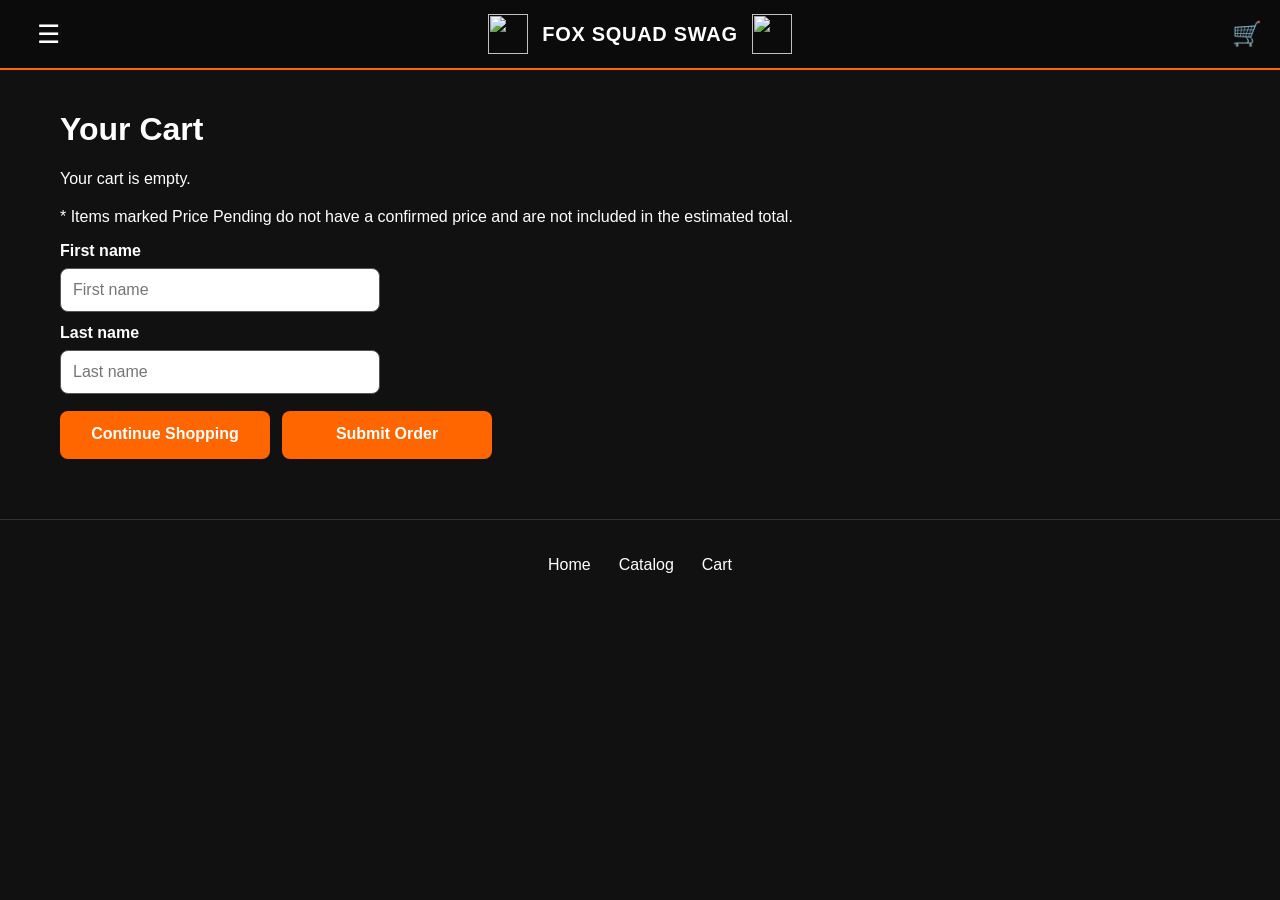
==== cart.html @ 7e9c2980 "Collect first and last names and explain pending prices in cart" ====
<!DOCTYPE html>
<html>
<head>
<title>Fox Squad Cart</title>
<meta name="viewport" content="width=device-width, initial-scale=1">

<style>
body{
    font-family:Arial,sans-serif;
    margin:0;
    background:#111;
    color:white;
}

.nav{
    display:flex;
    justify-content:space-between;
    align-items:center;
    padding:14px 18px;
    background:#0b0b0b;
    border-bottom:2px solid #ff6600;
}

.nav a{
    color:white;
    text-decoration:none;
    font-weight:bold;
}

.container{
    padding:20px;
}

.cart-item{
    background:#222;
    border-radius:12px;
    padding:15px;
    margin-bottom:15px;
}

.button{
    display:inline-block;
    background:#ff6600;
    color:white;
    text-decoration:none;
    border:none;
    padding:12px 18px;
    border-radius:8px;
    font-weight:bold;
    margin:5px 0;
    cursor:pointer;
}

.remove{
    background:#444;
}
</style>
<meta charset="UTF-8">
<link rel="stylesheet" href="site.css">
</head>

<body>



<div class="container">
    <h1>Your Cart</h1>

    <div id="cartItems"></div>

    <h2 id="cartTotal"></h2>
    <p class="price-pending-note">* Items marked Price Pending do not have a confirmed price and are not included in the estimated total.</p>

    <div id="checkoutSection">
        <label for="customerFirstName"><strong>First name</strong></label><br>
        <input id="customerFirstName" type="text" required autocomplete="given-name" placeholder="First name" style="padding:12px; border-radius:8px; border:1px solid #555; margin:8px 0 12px; width:min(320px, 90%); font-size:16px;"><br>
        <label for="customerLastName"><strong>Last name</strong></label><br>
        <input id="customerLastName" type="text" required autocomplete="family-name" placeholder="Last name" style="padding:12px; border-radius:8px; border:1px solid #555; margin:8px 0 12px; width:min(320px, 90%); font-size:16px;">
    </div>

    <div class="cart-actions"><a class="button" href="products.html">Continue Shopping</a>
    <button class="button" id="submitOrderButton" onclick="submitOrder()">Submit Order</button></div>
</div>

<script src="app.js?v=images-folder-20261007"></script>
<script src="site.js"></script>

<script>
function renderCart(){
    const cart = getCart();
    const cartItems = document.getElementById("cartItems");
    const cartTotal = document.getElementById("cartTotal");

    cartItems.innerHTML = "";

    if(cart.length === 0){
        cartItems.innerHTML = "<p>Your cart is empty.</p>";
        cartTotal.textContent = "";
        return;
    }

    let total = 0;

    cart.forEach((item, index) => {
        total += item.price * item.quantity;

        cartItems.innerHTML += `
            <div class="cart-item">
                <h3>${escapeHTML(item.name)}</h3>
                ${Object.entries(item.selections || {}).filter(([key,value])=>value).map(([key,value])=>`<p><strong>${escapeHTML(key)}:</strong> ${escapeHTML(value)}</p>`).join("")}
                <p>Price: ${item.price == null || item.pricePending ? "Price Pending *" : "$" + Number(item.price).toFixed(2)}</p>
                <div style="display:flex;align-items:center;gap:10px;flex-wrap:wrap;margin:10px 0;">
                    <strong>Quantity:</strong>
                    <button class="button remove" style="padding:6px 12px;margin:0;" onclick="changeQuantity(${index}, -1)" aria-label="Decrease quantity">−</button>
                    <span style="min-width:24px;text-align:center;font-weight:bold;">${item.quantity}</span>
                    <button class="button" style="padding:6px 12px;margin:0;" onclick="changeQuantity(${index}, 1)" aria-label="Increase quantity">+</button>
                </div>
                <p>Subtotal: ${(item.price * item.quantity).toFixed(2)}</p>
                <button class="button" onclick="editItem(${index})">Edit</button>
                <button class="button remove" onclick="removeItem(${index})">Remove</button>
            </div>
        `;
    });

    cartTotal.textContent = "Total: $" + total.toFixed(2);
}

function changeQuantity(index, change){
    const cart = getCart();
    if(!cart[index]) return;

    const newQuantity = Number(cart[index].quantity) + change;

    if(newQuantity < 1){
        if(confirm("Remove this item from your cart?")){
            cart.splice(index, 1);
        } else {
            return;
        }
    } else {
        cart[index].quantity = newQuantity;
    }

    saveCart(cart);
    updateCartCount();
    renderCart();
}

function editItem(index){
    const cart = getCart();
    if(!cart[index]) return;

    sessionStorage.setItem("foxSquadEditItem", JSON.stringify({
        index: index,
        item: cart[index]
    }));

    window.location.href = "product.html?id=" + encodeURIComponent(makeProductId(cart[index].name)) + "&edit=" + index;
}

function removeItem(index){
    const cart = getCart();
    cart.splice(index, 1);
    saveCart(cart);
    updateCartCount();
    renderCart();
}

async function submitOrder(){
    const cart = getCart();
    const firstInput = document.getElementById("customerFirstName");
    const lastInput = document.getElementById("customerLastName");
    const submitButton = document.getElementById("submitOrderButton");
    const firstName = firstInput.value.trim();
    const lastName = lastInput.value.trim();
    const customerName = firstName + " " + lastName;

    if(cart.length === 0){
        alert("Your cart is empty.");
        return;
    }

    if(!firstName || !lastName){
        alert("Please enter your name before submitting your order.");
        (!firstName ? firstInput : lastInput).focus();
        return;
    }

    const orderTotal = cart.reduce((total, item) => {
        return total + (Number(item.price) * Number(item.quantity));
    }, 0);

    submitButton.disabled = true;
    submitButton.textContent = "Submitting...";

    try {
        await fetch("https://script.google.com/macros/s/AKfycbzRenQBIbiJtYwwOnSSuZVTRdLSmkcgj7TdKY3IKjsVcmLaucNkUKAAtDhzGEH57QY2YA/exec", {
            method: "POST",
            mode: "no-cors",
            headers: {
                "Content-Type": "text/plain;charset=utf-8"
            },
            body: JSON.stringify({
                customerName: customerName,
                firstName: firstName,
                lastName: lastName,
                items: cart,
                orderTotal: orderTotal
            })
        });

        saveCart([]);
        updateCartCount();
        renderCart();
        firstInput.value = "";
        lastInput.value = "";
        alert("Order submitted! Thank you, " + customerName + ".");
    } catch(error) {
        console.error("Order submission failed:", error);
        alert("There was a problem submitting your order. Please try again.");
    } finally {
        submitButton.disabled = false;
        submitButton.textContent = "Submit Order";
    }
}

renderCart();
</script>

</body>
</html>
---- site.css ----
*{box-sizing:border-box}body{margin:0;background:#111;color:#fff;font-family:Arial,sans-serif}a{color:inherit}button{font-family:inherit} [hidden]{display:none!important}
.site-header{display:grid;grid-template-columns:60px 1fr 60px;align-items:center;padding:14px 18px;background:#0b0b0b;border-bottom:2px solid #ff6600;position:sticky;top:0;z-index:30}.site-brand{text-align:center;text-decoration:none;font-weight:700;font-size:18px}.site-menu-button{background:none;color:white;border:0;font-size:26px;cursor:pointer;padding:4px}.site-cart{text-align:right;text-decoration:none;font-size:24px}.cart-count{font-size:14px;vertical-align:top}
.site-overlay{position:fixed;inset:0;background:#0009;z-index:39}.site-menu{position:fixed;inset:0 auto 0 0;width:min(300px,90vw);background:#181818;z-index:40;overflow:auto;padding:12px 0;box-shadow:4px 0 20px #0008}.site-menu a,.site-menu .catalog-toggle{display:block;width:100%;padding:14px 25px;text-decoration:none;color:white;font-size:18px;font-weight:700;text-align:left;border:0;background:none;cursor:pointer}.site-menu .menu-close{display:block;margin-left:auto;margin-right:16px;background:none;border:0;color:white;font-size:32px;cursor:pointer}.site-menu .catalog-toggle{display:flex;justify-content:space-between;align-items:center}.site-menu .category-link{padding:10px 25px 10px 42px;font-size:16px;font-weight:400;color:#ddd}.site-menu a:hover,.site-menu button:hover{background:#292929}.site-footer{border-top:1px solid #333;padding:28px 20px;text-align:center;margin-top:35px}.site-footer a{display:inline-block;padding:8px 14px;text-decoration:none}.site-footer a:hover{color:#ff6600}
.site-main{max-width:1200px;margin:auto;padding:24px 20px}.site-hero{text-align:center;background:#222;padding:35px 20px}.site-hero img{width:260px;max-width:65vw;height:auto;display:block;margin:0 auto 20px}.site-hero h1{margin:12px 0}.browse-wrap{text-align:center;margin:24px 0}.site-button{display:inline-flex;justify-content:center;align-items:center;background:#ff6600;color:white;border:0;border-radius:8px;padding:12px 18px;text-decoration:none;font-size:16px;font-weight:bold;cursor:pointer;min-height:46px}.site-section{margin:30px 0}.row-heading{display:flex;justify-content:space-between;align-items:center;gap:12px}.row-controls{display:flex;gap:8px}.row-controls button{border:1px solid #ff6600;background:#222;color:white;border-radius:8px;padding:6px 15px;font-size:26px;cursor:pointer}.product-row{display:flex;gap:18px;overflow-x:auto;scroll-snap-type:x proximity;padding:8px 0 18px;scroll-behavior:smooth}.product-row .site-card{flex:0 0 calc((100% - 54px)/4);scroll-snap-align:start}.site-card{background:#222;border-radius:12px;padding:16px;text-align:center;display:flex;flex-direction:column;min-width:0}.site-card img{width:100%;height:210px;object-fit:contain;border-radius:8px}.site-card h3{font-size:18px;margin:16px 0 8px;overflow-wrap:anywhere}.site-card p{margin:8px 0 16px}.site-card .site-button{margin-top:auto}.catalog-grid{display:grid;grid-template-columns:repeat(auto-fill,minmax(220px,1fr));gap:20px}.category-filters{display:flex;gap:10px;flex-wrap:wrap;margin:18px 0 28px}.category-filters a{color:white;text-decoration:none;border:1px solid #ff6600;padding:10px 14px;border-radius:8px}.category-filters a[aria-current=page]{background:#ff6600}.cart-actions{display:flex;gap:12px;flex-wrap:wrap}.cart-actions .button{display:inline-flex;align-items:center;justify-content:center;width:210px;min-height:48px;font-size:16px;font-family:Arial,sans-serif;padding:12px 18px;line-height:1.3;margin:5px 0;border:0;box-sizing:border-box}.container{max-width:1200px;margin:auto}button:focus-visible,a:focus-visible{outline:3px solid white;outline-offset:3px}
@media(max-width:850px){.product-row .site-card{flex-basis:calc((100% - 36px)/3)}}@media(max-width:600px){.site-header{padding:12px 10px;grid-template-columns:44px 1fr 55px}.site-brand{font-size:16px}.site-main{padding:20px 14px}.product-row .site-card{flex-basis:calc((100% - 18px)/2)}.site-card{padding:12px}.site-card img{height:150px}.site-card h3{font-size:16px}.catalog-grid{grid-template-columns:repeat(2,minmax(0,1fr));gap:12px}.site-card .site-button{font-size:14px;padding:10px}.cart-actions .button{flex:1 1 210px}.row-heading h2{font-size:21px}}@media(prefers-reduced-motion:reduce){.product-row{scroll-behavior:auto}}

/* Homepage order status — managed by ORDER INFO */
.site-hero{background:radial-gradient(ellipse at center,#303030 0%,#161616 72%);border-bottom:1px solid #383838;padding:35px 16px 28px}
.site-hero img{width:min(250px,60vw);margin-bottom:20px}
#orderStatusTitle{font-size:clamp(28px,5vw,52px);line-height:1.1;margin:10px auto 14px;font-weight:900;letter-spacing:.025em;text-transform:uppercase}
.order-status-content{max-width:780px;margin:0 auto}
.order-date-range{font-weight:700;font-size:clamp(17px,2.3vw,23px);letter-spacing:.13em;margin:10px 0 20px}
.order-clock{display:flex;justify-content:center;gap:12px;margin:18px auto 8px}
.order-clock>div{min-width:90px;padding:13px 18px;border:1px solid #444;border-radius:12px;background:#222}
.order-clock strong{display:block;color:#ff6600;font-size:clamp(30px,5vw,49px);line-height:1.1}
.order-clock small{display:block;font-size:12px;font-weight:bold;letter-spacing:.08em;margin-top:5px}
.order-kicker{font-size:13px;letter-spacing:.3em;font-weight:bold;color:#ccc;margin:8px 0 22px}
.order-names{border-top:1px solid #444;padding-top:18px;margin-top:20px}
.order-names h2{font-size:21px;margin:0 0 8px}
.order-names>p{color:#ff6600;font-weight:700;margin:0 0 15px}
.order-name-list{display:flex;flex-wrap:wrap;justify-content:center;gap:9px}
.order-name-tag{border:1px solid #4a4a4a;border-radius:24px;background:#292929;padding:8px 14px;font-weight:bold}
.order-message{font-size:clamp(18px,2.6vw,24px);font-weight:600;line-height:1.45;max-width:650px;margin:12px auto 18px}
.order-symbol{font-size:65px;margin:12px auto}
@media(max-width:600px){.order-clock{gap:7px}.order-clock>div{min-width:75px;padding:12px 10px}.order-name-tag{font-size:13px;padding:7px 11px}}
\n/* Orders Closed layout */\n.closed-status{max-width:710px;margin:0 auto 8px}.closed-eyebrow{font-size:12px;letter-spacing:.32em;color:#ff7800;font-weight:800;margin:8px 0 18px}.closed-status .order-message{font-size:clamp(17px,2.4vw,22px);font-weight:500;line-height:1.7;white-space:normal;margin:0 auto 24px}.closed-next-order{display:flex;flex-direction:column;align-items:center;gap:7px;margin:18px auto 4px}.closed-next-order span{font-size:12px;letter-spacing:.16em;color:#bbb;font-weight:700}.closed-next-order strong{color:#ff7800;font-size:clamp(18px,2.6vw,24px)}\n
/* Closed status text hierarchy */
.site-hero #orderStatusTitle{color:#fff;font-weight:900;text-transform:uppercase;font-size:clamp(32px,5.5vw,58px)}
.site-hero .closed-eyebrow{color:#ff7800;font-size:clamp(12px,1.5vw,15px);font-weight:800;text-transform:uppercase;letter-spacing:.2em}
.site-hero .closed-status .order-message{color:#fff;font-weight:400;text-transform:none;font-size:clamp(16px,2vw,19px);line-height:1.65}

/* Muted brick-red heading for closed ordering status */
.site-hero:has(.closed-status) #orderStatusTitle{color:#E53935}

/* Orders open status */
.site-hero.orders-open #orderStatusTitle{color:#49C56A}
.open-status{max-width:780px;margin:0 auto}
.open-status .order-date-range{color:#fff;font-size:clamp(18px,2.7vw,26px);font-weight:800;margin:14px auto 24px}
.open-countdown-label{font-size:13px;letter-spacing:.22em;font-weight:800;color:#ff7800;margin:12px auto}
.open-status .order-clock>div{border-color:#3b5844;background:#202b23;min-width:105px}
.open-status .order-clock strong{color:#49C56A}
.open-orders{margin-top:30px}
.open-orders h2{color:#fff;letter-spacing:.07em;font-weight:900}
.open-orders>p{color:#ff7800}
.open-divider{color:#888;margin:0 8px}
.open-empty{color:#ddd!important;font-size:16px;font-weight:400!important}
@media(max-width:600px){.open-status .order-clock>div{min-width:78px}}

/* Orders open visual refinements */
.site-hero.orders-open #orderStatusTitle{color:#fff}
.open-status .order-date-range{color:#ff7800}
.open-status .order-clock>div{background:rgba(255,120,0,.22);border:1px solid rgba(255,120,0,.65);box-shadow:none}
.open-status .order-clock strong,.open-status .order-clock small{color:#111}
.open-status .order-clock>div{background:rgba(255,120,0,.82)}

/* Open status countdown and received orders styling */
.open-status .order-clock>div{background:rgba(255,120,0,.16);border:1px solid rgba(255,120,0,.55)}
.open-status .order-clock strong,.open-status .order-clock small{color:#fff}
.open-status .open-countdown-label{color:#fff;margin:12px auto 20px;font-size:13px;font-weight:800;letter-spacing:.24em}
.open-status .open-orders h2{color:#ff7800;font-size:clamp(20px,3vw,28px);margin-bottom:5px}
.open-status .open-orders .open-orders-subtitle{color:#fff;font-size:12px;letter-spacing:.22em;font-weight:600;margin:0 0 18px}
.open-status .open-name-check{color:#ff7800;font-size:17px;font-weight:900;margin-left:6px}

/* Match open-order player names to checkmark height */
.open-status .order-name-tag{font-size:17px;line-height:1.25}
.open-status .open-name-check{font-size:17px;line-height:1}

/* Waiting for Invoice progress */
.invoice-status{max-width:620px;margin:28px auto 18px}
.invoice-steps{display:flex;justify-content:center;align-items:flex-start;gap:clamp(5px,2vw,22px)}
.invoice-step{display:flex;flex-direction:column;align-items:center;gap:12px;min-width:85px}
.invoice-step-icon{display:flex;align-items:center;justify-content:center;width:clamp(65px,12vw,100px);height:clamp(65px,12vw,100px);border-radius:50%;font-size:clamp(34px,6vw,52px);font-weight:800;border:2px solid #777;background:rgba(255,255,255,.07);color:#aaa;box-sizing:border-box}
.invoice-step-label{font-size:clamp(10px,1.6vw,13px);font-weight:800;letter-spacing:.13em;color:#aaa}
.invoice-step.is-complete .invoice-step-icon{border-color:#ff7800;background:rgba(255,120,0,.12);color:#ff7800}
.invoice-step.is-complete .invoice-step-label{color:#fff}
.invoice-step.is-current .invoice-step-icon{border:3px solid #ff7800;background:rgba(255,120,0,.22);color:#ff7800}
.invoice-step.is-current .invoice-step-label{color:#ff7800}
.invoice-step-arrow{font-size:36px;color:#777;margin-top:24px;line-height:1}
@media(max-width:420px){.invoice-step{min-width:65px}.invoice-step-arrow{font-size:25px;margin-top:19px}}

.invoice-bean-message{color:#fff;font-size:clamp(17px,2.6vw,23px);font-weight:700;text-align:center;margin:28px auto 0;line-height:1.4}
.invoice-bean-message span{color:#ff7800}

.invoice-info-message{color:#fff;font-size:clamp(15px,2vw,19px);font-weight:400;line-height:1.55;max-width:580px;margin:26px auto 0;text-align:center}

/* Invoice explanation directly beneath heading */
.invoice-status>.invoice-info-message{font-weight:400;margin:0 auto 30px;color:#fff}

/* Collecting Payments: simple player list */
.payment-player-list{display:table;text-align:left;margin:18px auto 0;padding-left:24px;color:#fff;font-size:18px;line-height:1.9}
.payment-player-list li{padding-left:5px}

.payment-visual-space{min-height:150px}
.payment-page{text-align:center;max-width:650px;margin:auto}
.payment-list-heading{color:white;font-size:26px}
.payment-page-message{margin:12px auto}
.payment-page .payment-player-list{list-style:none;padding:0;margin:14px auto 24px;text-align:left}
.payment-page .payment-player-list li{display:grid;grid-template-columns:85px 1fr;gap:12px}
.payment-unpaid{color:#ef4444}
.payment-paid{color:#48c774}
.payment-player-status,.payment-player-name{font-weight:700}

.payment-progress{margin:28px auto 30px;justify-content:center}
.payment-progress .invoice-step{min-width:85px}
@media(max-width:420px){.payment-progress .invoice-step{min-width:65px}.payment-progress .invoice-step-label{letter-spacing:.05em}}

/* Center each status/name pair together on Collecting Payments */
.payment-page .payment-player-list{display:flex;flex-direction:column;align-items:center;width:100%;padding:0;margin:14px auto 24px}
.payment-page .payment-player-list li{display:flex;justify-content:center;align-items:baseline;gap:7px;width:100%;text-align:center}
.payment-page .payment-player-list .payment-player-status{min-width:0}

/* Mute the upcoming factory stage without dimming completed/current icons */
.payment-progress .invoice-step.is-next .invoice-step-icon{filter:grayscale(1);opacity:.48;background:rgba(255,255,255,.035);border-color:#666}

/* Separate payment progress from the Shame List */
.payment-page .payment-list-heading{color:#ff7800;border-top:1px solid #666;padding-top:24px;margin-top:24px}

/* Production stage progress */
.production-status{max-width:650px;margin:28px auto 18px;text-align:center}
.production-progress{margin:0 auto 26px}
.production-progress .invoice-step.is-next .invoice-step-icon{filter:grayscale(1);opacity:.48;background:rgba(255,255,255,.035);border-color:#666}
.production-message{margin:24px auto 0}

/* In Transit stage */
.transit-status{max-width:650px;margin:28px auto 18px;text-align:center}
.transit-progress{margin:0 auto 26px}
.transit-progress .invoice-step.is-next .invoice-step-icon{filter:grayscale(1);opacity:.48;background:rgba(255,255,255,.035);border-color:#666}
.transit-message{margin:24px auto 18px}
.transit-eta{display:flex;flex-direction:column;align-items:center;gap:7px;margin:18px auto 8px}
.transit-eta span{font-size:13px;font-weight:800;letter-spacing:.18em;color:#fff}
.transit-eta strong{font-size:clamp(24px,4vw,34px);font-weight:800;color:#ff7800}

/* Order arrived in OKC */
.okc-status{max-width:650px;margin:24px auto 20px;text-align:center}
.okc-arrival-icon{font-size:clamp(85px,17vw,145px);line-height:1.2;margin:12px auto 22px;filter:drop-shadow(0 6px 18px rgba(255,120,0,.2))}
.okc-arrival-message{margin:12px auto 0;white-space:pre-line}

/* Production: grey factory icon while retaining current-step border */
.production-progress .invoice-step.is-current .invoice-step-icon{filter:grayscale(1);color:#aaa}
/* Transit: orange medium-size ETA heading, white date */
.transit-eta span{color:#ff7800;font-size:clamp(17px,2.5vw,21px);font-weight:800;letter-spacing:.08em}
.transit-eta strong{color:#fff}

/* Open box bursting with team swag on the OKC arrival page */
.okc-arrival-icon{position:relative;width:min(310px,85vw);height:230px;margin:12px auto 26px;font-size:initial;filter:none}
.okc-open-box{position:absolute;left:50%;bottom:8px;transform:translateX(-50%);font-size:125px;line-height:1;z-index:3}
.okc-swag{position:absolute;display:block;font-size:65px;line-height:1;z-index:2;filter:drop-shadow(0 5px 6px #0008)}
.okc-swag-left{left:35px;top:43px;transform:rotate(-28deg)}
.okc-swag-center{left:116px;top:5px;transform:rotate(-9deg);font-size:75px}
.okc-swag-right{right:27px;top:51px;transform:rotate(24deg)}
.okc-swag-spark{position:absolute;inset:20px 0 auto;color:#ff7800;font-size:29px;letter-spacing:30px;z-index:1}

/* ETA label as a full heading rather than medium text */
.transit-eta span{font-size:clamp(24px,3.5vw,30px);font-weight:800;letter-spacing:.06em;color:#ff7800}

/* Actual Fox Squad merchandise box artwork */
.okc-arrival-image{display:block;width:min(520px,92%);height:auto;object-fit:contain;margin:12px auto 24px}

/* Centered two-fox brand lockup in the navigation */
.site-brand{display:inline-flex;align-items:center;justify-content:center;gap:clamp(5px,1.5vw,14px);min-width:0;white-space:nowrap}
.site-header .site-brand-logo{display:block;width:clamp(25px,3.6vw,40px);height:clamp(25px,3.6vw,40px);object-fit:contain;flex-shrink:0}
.site-brand span{font-size:clamp(12px,2.4vw,20px);letter-spacing:.035em}
@media(max-width:380px){.site-header .site-brand-logo{width:23px;height:23px}.site-brand{gap:4px}.site-brand span{font-size:12px}}
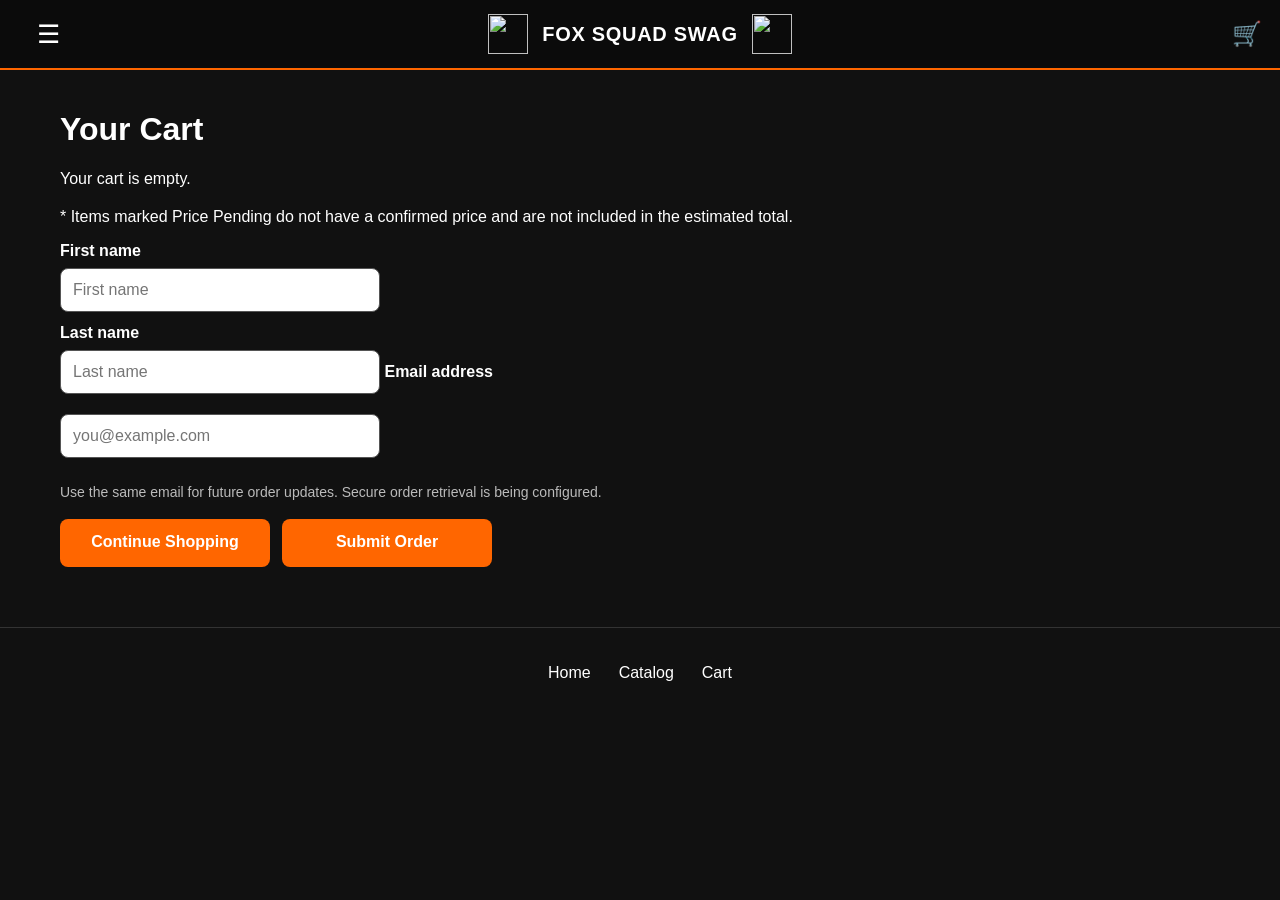
==== commit 9da30bc2: "Collect email for future order lookup and preserve cart pending verified receipt" ====
--- a/cart.html
+++ b/cart.html
@@ -76,6 +76,9 @@
         <input id="customerFirstName" type="text" required autocomplete="given-name" placeholder="First name" style="padding:12px; border-radius:8px; border:1px solid #555; margin:8px 0 12px; width:min(320px, 90%); font-size:16px;"><br>
         <label for="customerLastName"><strong>Last name</strong></label><br>
         <input id="customerLastName" type="text" required autocomplete="family-name" placeholder="Last name" style="padding:12px; border-radius:8px; border:1px solid #555; margin:8px 0 12px; width:min(320px, 90%); font-size:16px;">
+        <label for="customerEmail"><strong>Email address</strong></label><br>
+        <input id="customerEmail" type="email" required autocomplete="email" placeholder="you@example.com" style="padding:12px; border-radius:8px; border:1px solid #555; margin:8px 0 12px; width:min(320px, 90%); font-size:16px;">
+        <p style="color:#bbb;font-size:14px;">Use the same email for future order updates. Secure order retrieval is being configured.</p>
     </div>
 
     <div class="cart-actions"><a class="button" href="products.html">Continue Shopping</a>
@@ -155,7 +158,7 @@
         item: cart[index]
     }));
 
-    window.location.href = "product.html?id=" + encodeURIComponent(makeProductId(cart[index].name)) + "&edit=" + index;
+    window.location.href = "product.html?id=" + encodeURIComponent((cart[index].productId || makeProductId(cart[index].name))) + "&edit=" + index;
 }
 
 function removeItem(index){
@@ -170,19 +173,21 @@
     const cart = getCart();
     const firstInput = document.getElementById("customerFirstName");
     const lastInput = document.getElementById("customerLastName");
+    const emailInput = document.getElementById("customerEmail");
     const submitButton = document.getElementById("submitOrderButton");
     const firstName = firstInput.value.trim();
     const lastName = lastInput.value.trim();
     const customerName = firstName + " " + lastName;
+    const customerEmail = emailInput.value.trim().toLowerCase();
 
     if(cart.length === 0){
         alert("Your cart is empty.");
         return;
     }
 
-    if(!firstName || !lastName){
+    if(!firstName || !lastName || !emailInput.validity.valid || !customerEmail){
         alert("Please enter your name before submitting your order.");
-        (!firstName ? firstInput : lastInput).focus();
+        (!firstName ? firstInput : !lastName ? lastInput : emailInput).focus();
         return;
     }
 
@@ -204,17 +209,14 @@
                 customerName: customerName,
                 firstName: firstName,
                 lastName: lastName,
+                customerEmail: customerEmail,
                 items: cart,
                 orderTotal: orderTotal
             })
         });
 
-        saveCart([]);
-        updateCartCount();
-        renderCart();
-        firstInput.value = "";
-        lastInput.value = "";
-        alert("Order submitted! Thank you, " + customerName + ".");
+        localStorage.setItem("foxSquadLastSubmission", JSON.stringify({customerName,customerEmail,items:cart,submittedAt:new Date().toISOString()}));
+        alert("Order request sent. Your cart has been kept so you can review it. Please confirm with the organizer that your order was received; automatic confirmation and email recall are not active yet.");
     } catch(error) {
         console.error("Order submission failed:", error);
         alert("There was a problem submitting your order. Please try again.");
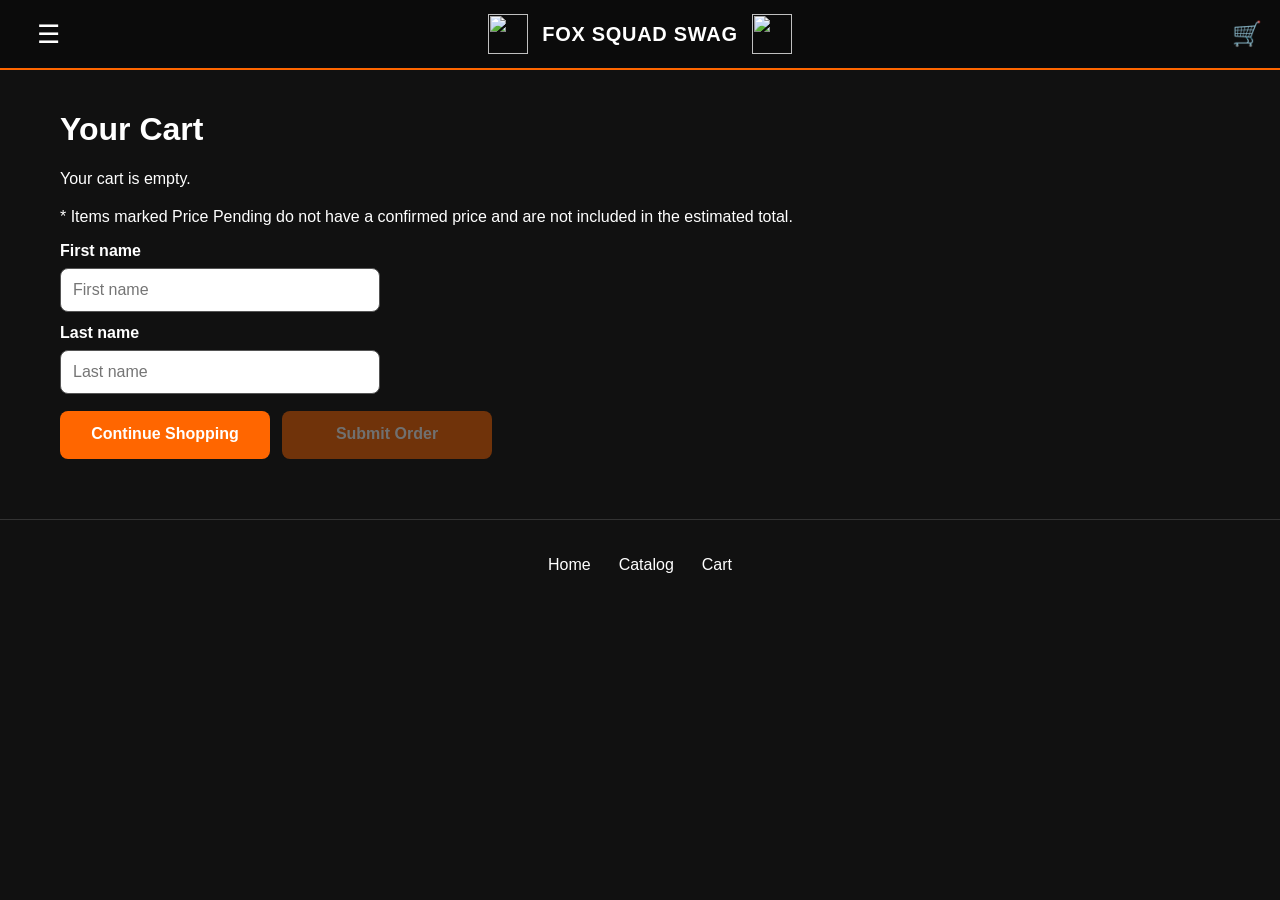
==== commit 627d19e0: "Implement device-based submit/update cart state with change detection and no email" ====
--- a/cart.html
+++ b/cart.html
@@ -76,13 +76,10 @@
         <input id="customerFirstName" type="text" required autocomplete="given-name" placeholder="First name" style="padding:12px; border-radius:8px; border:1px solid #555; margin:8px 0 12px; width:min(320px, 90%); font-size:16px;"><br>
         <label for="customerLastName"><strong>Last name</strong></label><br>
         <input id="customerLastName" type="text" required autocomplete="family-name" placeholder="Last name" style="padding:12px; border-radius:8px; border:1px solid #555; margin:8px 0 12px; width:min(320px, 90%); font-size:16px;">
-        <label for="customerEmail"><strong>Email address</strong></label><br>
-        <input id="customerEmail" type="email" required autocomplete="email" placeholder="you@example.com" style="padding:12px; border-radius:8px; border:1px solid #555; margin:8px 0 12px; width:min(320px, 90%); font-size:16px;">
-        <p style="color:#bbb;font-size:14px;">Use the same email for future order updates. Secure order retrieval is being configured.</p>
     </div>
 
     <div class="cart-actions"><a class="button" href="products.html">Continue Shopping</a>
-    <button class="button" id="submitOrderButton" onclick="submitOrder()">Submit Order</button></div>
+    <button class="button" id="submitOrderButton" onclick="submitOrder()" disabled>Submit Order</button></div>
 </div>
 
 <script src="app.js?v=images-folder-20261007"></script>
@@ -98,6 +95,7 @@
 
     if(cart.length === 0){
         cartItems.innerHTML = "<p>Your cart is empty.</p>";
+        updateOrderButton();
         cartTotal.textContent = "";
         return;
     }
@@ -105,7 +103,7 @@
     let total = 0;
 
     cart.forEach((item, index) => {
-        total += item.price * item.quantity;
+        total += (Number(item.price) || 0) * item.quantity;
 
         cartItems.innerHTML += `
             <div class="cart-item">
@@ -118,7 +116,7 @@
                     <span style="min-width:24px;text-align:center;font-weight:bold;">${item.quantity}</span>
                     <button class="button" style="padding:6px 12px;margin:0;" onclick="changeQuantity(${index}, 1)" aria-label="Increase quantity">+</button>
                 </div>
-                <p>Subtotal: ${(item.price * item.quantity).toFixed(2)}</p>
+                <p>Subtotal: ${((Number(item.price) || 0) * item.quantity).toFixed(2)}</p>
                 <button class="button" onclick="editItem(${index})">Edit</button>
                 <button class="button remove" onclick="removeItem(${index})">Remove</button>
             </div>
@@ -126,6 +124,7 @@
     });
 
     cartTotal.textContent = "Total: $" + total.toFixed(2);
+    updateOrderButton();
 }
 
 function changeQuantity(index, change){
@@ -169,62 +168,87 @@
     renderCart();
 }
 
+const ORDER_SCRIPT_URL = "https://script.google.com/macros/s/AKfycbzRenQBIbiJtYwwOnSSuZVTRdLSmkcgj7TdKY3IKjsVcmLaucNkUKAAtDhzGEH57QY2YA/exec";
+const ORDER_STORAGE_KEY = "foxSquadLastSubmission";
+const ORDER_ID_KEY = "foxSquadOrderId";
+const firstInput = document.getElementById("customerFirstName");
+const lastInput = document.getElementById("customerLastName");
+const submitButton = document.getElementById("submitOrderButton");
+let sendingOrder = false;
+function orderSnapshot(){
+    return JSON.stringify({
+        firstName: firstInput.value.trim(),
+        lastName: lastInput.value.trim(),
+        items: getCart()
+    });
+}
+function previousSubmission(){
+    try { return JSON.parse(localStorage.getItem(ORDER_STORAGE_KEY) || "null"); }
+    catch(error){ return null; }
+}
+function updateOrderButton(){
+    const prior = previousSubmission();
+    submitButton.textContent = sendingOrder ? "Sending..." : prior ? "Update Order" : "Submit Order";
+    const cart = getCart();
+    const valid = cart.length > 0 && cart.every(item =>
+        item.name && Number.isInteger(Number(item.quantity)) && Number(item.quantity) > 0 &&
+        (item.pricePending || (item.price !== null && Number.isFinite(Number(item.price))))
+    ) && firstInput.value.trim() && lastInput.value.trim();
+    submitButton.disabled = Boolean(sendingOrder || !valid || (prior && prior.snapshot === orderSnapshot()));
+    submitButton.style.opacity = submitButton.disabled ? "0.4" : "1";
+    submitButton.style.cursor = submitButton.disabled ? "not-allowed" : "pointer";
+}
+function getOrderId(){
+    let id = localStorage.getItem(ORDER_ID_KEY);
+    if(!id){
+        if(!window.crypto || !crypto.randomUUID) throw new Error("A secure order ID could not be generated.");
+        id = "FS-" + crypto.randomUUID();
+        localStorage.setItem(ORDER_ID_KEY, id);
+    }
+    return id;
+}
 async function submitOrder(){
-    const cart = getCart();
-    const firstInput = document.getElementById("customerFirstName");
-    const lastInput = document.getElementById("customerLastName");
-    const emailInput = document.getElementById("customerEmail");
-    const submitButton = document.getElementById("submitOrderButton");
+    updateOrderButton();
+    if(submitButton.disabled) return;
+    const cart = getCart();
+    const prior = previousSubmission();
     const firstName = firstInput.value.trim();
     const lastName = lastInput.value.trim();
     const customerName = firstName + " " + lastName;
-    const customerEmail = emailInput.value.trim().toLowerCase();
-
-    if(cart.length === 0){
-        alert("Your cart is empty.");
-        return;
-    }
-
-    if(!firstName || !lastName || !emailInput.validity.valid || !customerEmail){
-        alert("Please enter your name before submitting your order.");
-        (!firstName ? firstInput : !lastName ? lastInput : emailInput).focus();
-        return;
-    }
-
-    const orderTotal = cart.reduce((total, item) => {
-        return total + (Number(item.price) * Number(item.quantity));
-    }, 0);
-
-    submitButton.disabled = true;
-    submitButton.textContent = "Submitting...";
-
+    const snapshot = orderSnapshot();
+    const orderTotal = cart.reduce((total, item) => total + (Number(item.price) || 0) * Number(item.quantity), 0);
+    sendingOrder = true;
+    updateOrderButton();
     try {
-        await fetch("https://script.google.com/macros/s/AKfycbzRenQBIbiJtYwwOnSSuZVTRdLSmkcgj7TdKY3IKjsVcmLaucNkUKAAtDhzGEH57QY2YA/exec", {
-            method: "POST",
-            mode: "no-cors",
-            headers: {
-                "Content-Type": "text/plain;charset=utf-8"
-            },
-            body: JSON.stringify({
-                customerName: customerName,
-                firstName: firstName,
-                lastName: lastName,
-                customerEmail: customerEmail,
-                items: cart,
-                orderTotal: orderTotal
+        const orderId = getOrderId();
+        await fetch(ORDER_SCRIPT_URL, {
+            method:"POST", mode:"no-cors",
+            headers:{"Content-Type":"text/plain;charset=utf-8"},
+            body:JSON.stringify({
+                orderId, action:prior ? "update" : "submit",
+                customerName, firstName, lastName, items:cart, orderTotal
             })
         });
-
-        localStorage.setItem("foxSquadLastSubmission", JSON.stringify({customerName,customerEmail,items:cart,submittedAt:new Date().toISOString()}));
-        alert("Order request sent. Your cart has been kept so you can review it. Please confirm with the organizer that your order was received; automatic confirmation and email recall are not active yet.");
-    } catch(error) {
-        console.error("Order submission failed:", error);
-        alert("There was a problem submitting your order. Please try again.");
+        // A no-cors response cannot confirm whether the spreadsheet accepted the update.
+        localStorage.setItem(ORDER_STORAGE_KEY, JSON.stringify({
+            orderId, firstName, lastName, items:cart, snapshot, submittedAt:new Date().toISOString()
+        }));
+        alert("Order request sent. Your cart has been saved on this browser. Please confirm with the organizer that the " + (prior ? "update" : "order") + " was received.");
+    } catch(error){
+        console.error("Order submission failed:",error);
+        alert("The request could not be sent. Your cart is still saved.");
     } finally {
-        submitButton.disabled = false;
-        submitButton.textContent = "Submit Order";
-    }
-}
+        sendingOrder = false;
+        updateOrderButton();
+    }
+}
+const savedOrder = previousSubmission();
+if(savedOrder){
+    firstInput.value = savedOrder.firstName || "";
+    lastInput.value = savedOrder.lastName || "";
+}
+firstInput.addEventListener("input", updateOrderButton);
+lastInput.addEventListener("input", updateOrderButton);
 
 renderCart();
 </script>
